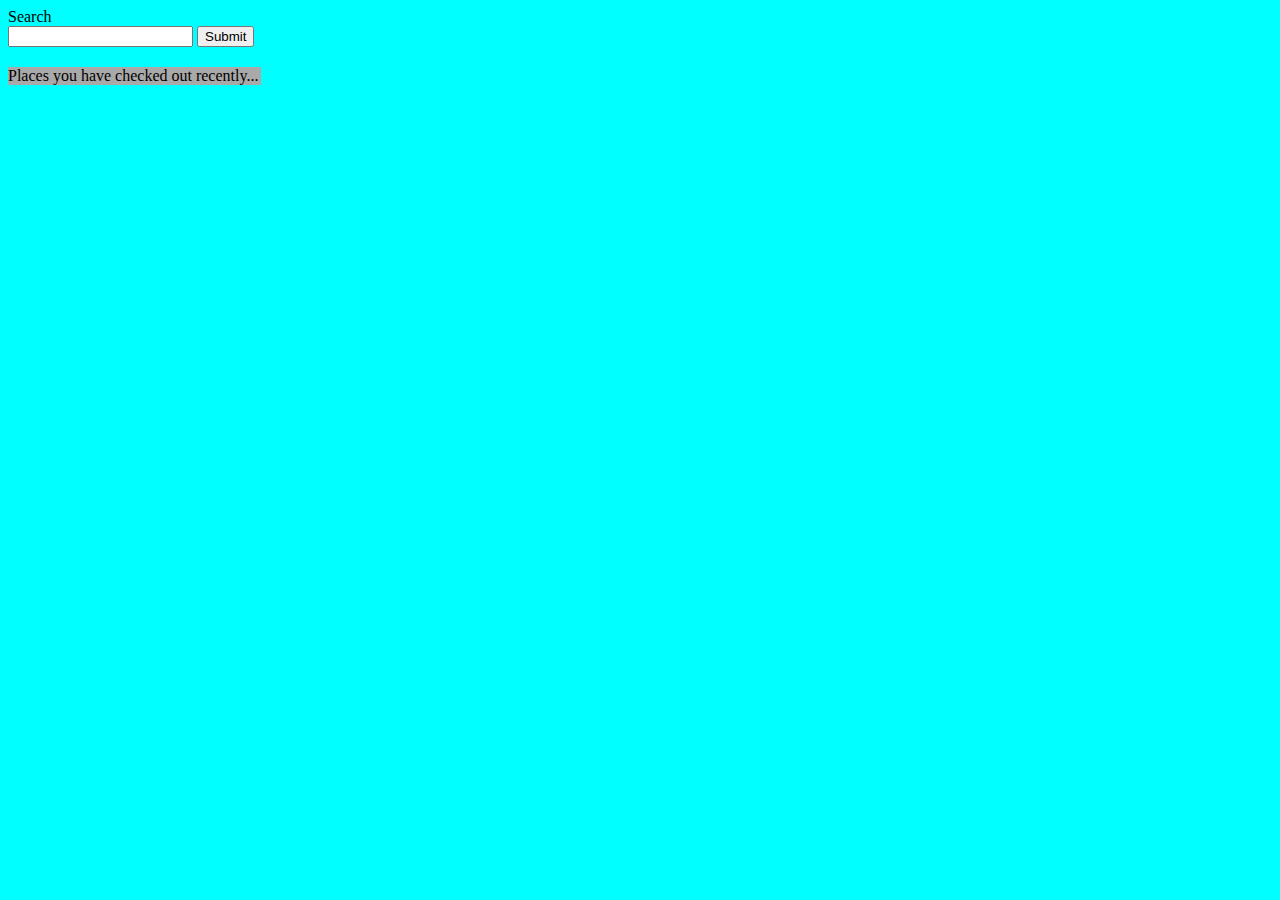
==== notepad.html @ 57a0023f "added homework files from local" ====
<!DOCTYPE html>
<html lang="en">
  <head>
    <meta charset="UTF-8" />
    <meta name="viewport" content="width=device-width, initial-scale=1.0" />
    <link
      rel="stylesheet"
      href="https://stackpath.bootstrapcdn.com/bootstrap/4.5.0/css/bootstrap.min.css"
      integrity="sha384-9aIt2nRpC12Uk9gS9baDl411NQApFmC26EwAOH8WgZl5MYYxFfc+NcPb1dKGj7Sk"
      crossorigin="anonymous"
    />
    <link rel="stylesheet" href="style.css">
    <title>Scratchpad</title>
  </head>
  <body>
    <div id="input">
      <form id="formOne" action="">
        <label for="searchBar">Search</label><br />
        <input type="text" id="searchBar" name="search" required />
        <button
          onclick="myFunction()"
          type="submit"
          form="formOne"
          value="Submit"
        >
          Submit
        </button>
        <br />
      </form>
    </div>

    <div id="currentCity"></div>
    <div id="currentCityFiveDay"></div>
    <div class="historyMain">
      <div class="historyHeader">Places you have checked out recently...</div>
      <div id="history"></div>
    </div>

    <script
      src="https://code.jquery.com/jquery-3.5.1.slim.min.js"
      integrity="sha384-DfXdz2htPH0lsSSs5nCTpuj/zy4C+OGpamoFVy38MVBnE+IbbVYUew+OrCXaRkfj"
      crossorigin="anonymous"
    ></script>
    <script
      src="https://cdn.jsdelivr.net/npm/popper.js@1.16.0/dist/umd/popper.min.js"
      integrity="sha384-Q6E9RHvbIyZFJoft+2mJbHaEWldlvI9IOYy5n3zV9zzTtmI3UksdQRVvoxMfooAo"
      crossorigin="anonymous"
    ></script>
    <script
      src="https://stackpath.bootstrapcdn.com/bootstrap/4.5.0/js/bootstrap.min.js"
      integrity="sha384-OgVRvuATP1z7JjHLkuOU7Xw704+h835Lr+6QL9UvYjZE3Ipu6Tp75j7Bh/kR0JKI"
      crossorigin="anonymous"
    ></script>
    <script
      src="https://code.jquery.com/jquery-3.5.1.js"
      integrity="sha256-QWo7LDvxbWT2tbbQ97B53yJnYU3WhH/C8ycbRAkjPDc="
      crossorigin="anonymous"
    ></script>
    <script src="jelly.js"></script>
  </body>
</html>
---- style.css ----
body {
	background-color: cyan;
}

.historyMain {
	margin-top: 20px;
	width: 20%;
	background-color: darkgray;
}

.historyHeader {
	margin-bottom: 10px;
}
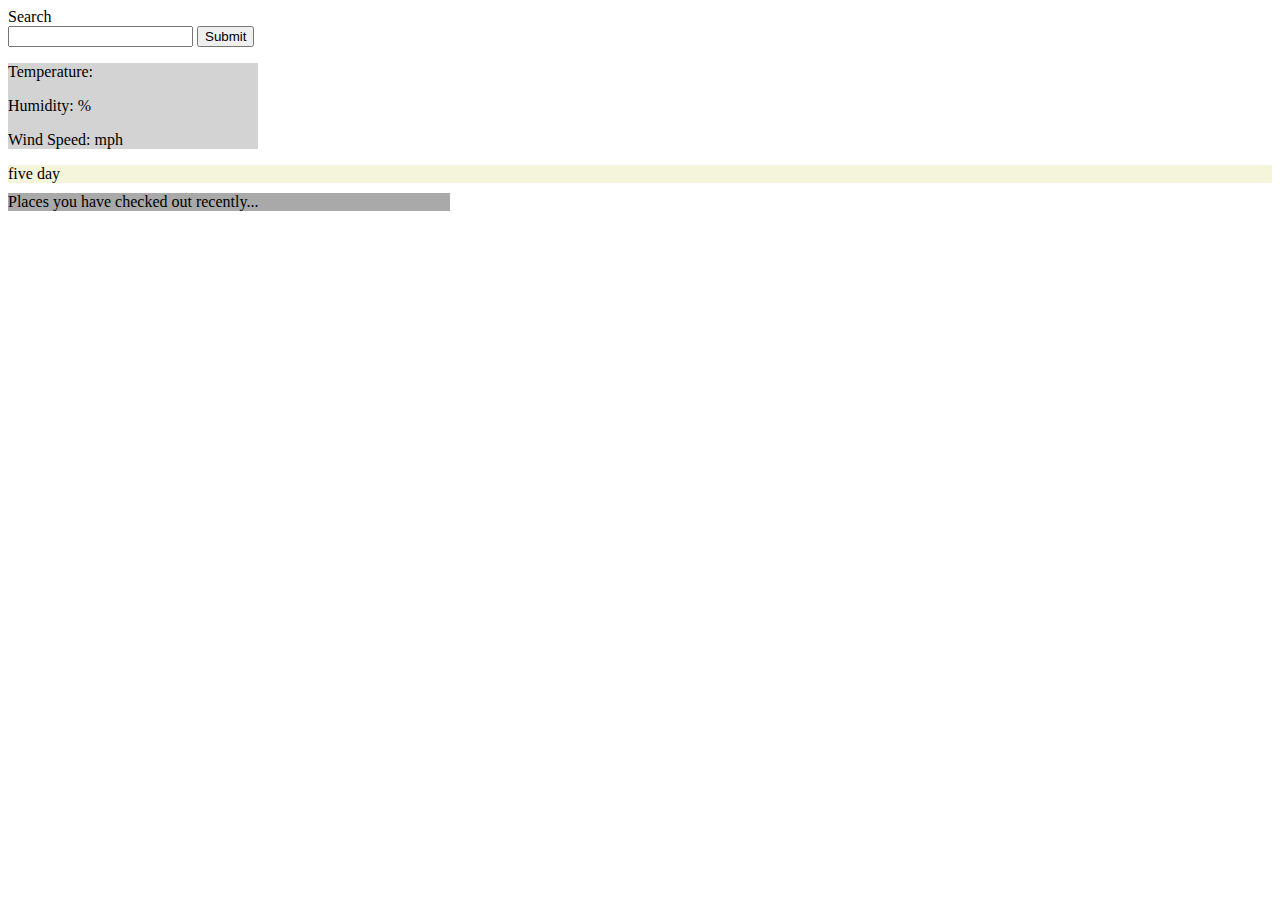
==== commit 4c030d8e: "updated homework" ====
--- a/notepad.html
+++ b/notepad.html
@@ -29,8 +29,15 @@
       </form>
     </div>
 
-    <div id="currentCity"></div>
-    <div id="currentCityFiveDay"></div>
+    <div id="currentCity">
+      <p id="city"></p>
+      <p >Temperature: <span id="temp"></span></p>
+      <p >Humidity: <span id="humidity"></span>%</p>
+      <p >Wind Speed: <span id="windSpeed"></span>mph</p>
+    </div>
+    <div id="currentCityFiveDay">
+      five day
+    </div>
     <div class="historyMain">
       <div class="historyHeader">Places you have checked out recently...</div>
       <div id="history"></div>
--- a/style.css
+++ b/style.css
@@ -1,13 +1,23 @@
 body {
-	background-color: cyan;
 }
 
 .historyMain {
-	margin-top: 20px;
-	width: 20%;
+	margin-top: 10px;
+	width: 35%;
 	background-color: darkgray;
 }
 
 .historyHeader {
 	margin-bottom: 10px;
 }
+
+#currentCity {
+	margin-top: 10px;
+	width: 250px;
+	background-color: lightgray;
+}
+
+#currentCityFiveDay {
+	background-color: beige;
+	clear: left;
+}
